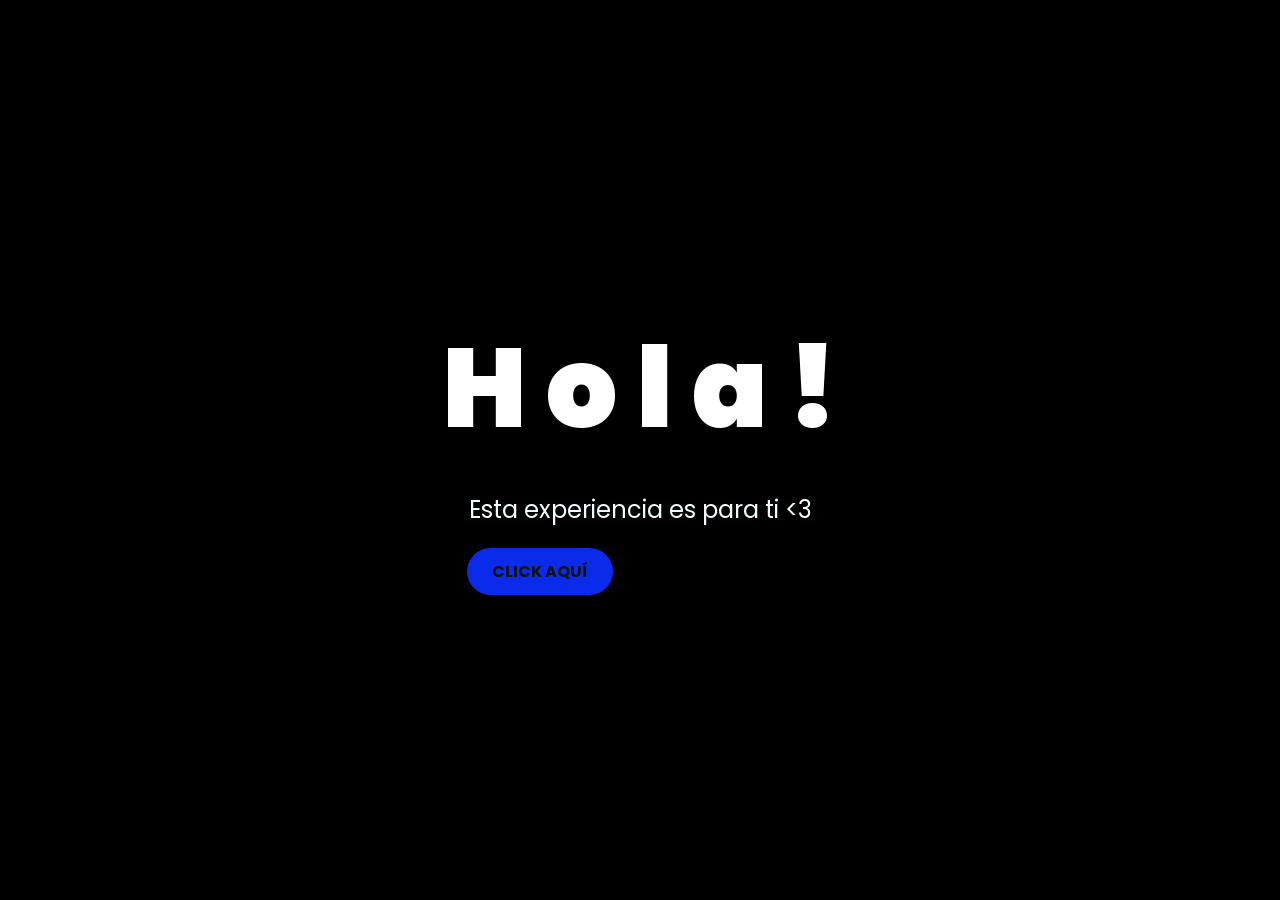
==== index.html @ d9010f43 "Add files via upload" ====
<!DOCTYPE html>
<html lang="es">
  <head>
    <meta charset="UTF-8" />
    <meta http-equiv="X-UA-Compatible" content="IE=edge" />
    <meta name="viewport" content="width=device-width, initial-scale=1.0" />
    <link rel="stylesheet" href="css/style.css" />
    <link rel="icon" href="img/corazon.png" type="image/x-icon" />
    <title>Para Kriss</title>
  </head>

  <body>
    <div class="container">
      <div class="greetings">
        <span>H</span>
        <span>o</span>
        <span>l</span>
        <span>a</span>
        <span>!</span>
      </div>
      <div class="description">
        <span>Esta experiencia es para ti <3</span>
      </div>
      <div class="button">
        <button class="botones">
          <a href="flower.html">CLICK AQUÍ</a>
        </button>
      </div>
    </div>
  </body>
</html>
---- css/style.css ----
@import url('https://fonts.googleapis.com/css2?family=Poppins:ital,wght@0,500;1,900&display=swap');

* {
    font-family: 'Poppins', cursive;
    margin: 0;
    padding: 0;
    box-sizing: border-box;
}

body {
    color: azure;
    width: 100%;
    height: 100vh;
    display: flex;
    flex-direction: column;
    align-items: center;
    justify-content: center;
    background-color: black;
    padding: 0 20px;
}

.botones {
    padding: 12px 25px;
    border-radius: 80px;
    background-color: transparent;
    border: none;
    transition: background-color 0.3s ease;
}

.botones a {
    background-color: #0a2be9;
    padding: 12px 25px;
    border-radius: 80px;
    color: white;
    font-weight: bold;
    font-size: 1.1rem;
    text-decoration: none;
    transition: transform 0.3s ease, background-color 0.3s ease;
}

.botones a:hover {
    background-color: rgb(50, 194, 194);
    transform: scale(1.05);
}

.greetings {
    font-size: 7rem;
    font-weight: 900;
    color: #fff;
    text-align: center;
    margin-bottom: 20px;
}

.greetings > span {
    animation: glow 2.5s ease-in-out infinite;
}

@keyframes glow {
    0%, 100% {
        color: #fff;
        text-shadow: 0 0 12px #39c6d6, 0 0 50px #39c6d6, 0 0 100px #39c6d6;
    }
    10%, 90% {
        color: #111;
        text-shadow: none;
    }
}

.greetings > span:nth-child(2) { animation-delay: .2s; }
.greetings > span:nth-child(3) { animation-delay: .4s; }
.greetings > span:nth-child(4) { animation-delay: .6s; }
.greetings > span:nth-child(5) { animation-delay: .8s; }
.greetings > span:nth-child(6) { animation-delay: 1s; }

.description {
    font-size: 1.5rem;
    margin-bottom: 20px;
    text-align: center;
}

.button a {
    text-decoration: none;
    font-size: 1rem;
    color: #111;
}

@media screen and (max-width: 574px) {
    .greetings {
        font-size: 4rem;
        font-weight: 800;
    }
    .description {
        font-size: 2rem;
    }
    .button a {
        font-size: 1rem;
    }
}

.contenedor-principal {
    display: flex;
    align-items: center;
    justify-content: center;
    gap: 40px;
    margin-top: 30px;
    flex-wrap: wrap;
}

.imagen-carta {
    position: relative;
    width: 250px;
    height: 350px;
    border-radius: 15px;
    overflow: hidden;
    box-shadow: 0 0 10px rgba(255, 255, 255, 0.3);
    transition: transform 0.3s ease;
    cursor: pointer;
}

.imagen-carta img {
    width: 100%;
    height: 100%;
    object-fit: cover;
    transition: opacity 0.4s ease;
    display: block;
}

.imagen-carta:hover img {
    opacity: 0.2;
}

.mensaje {
    position: absolute;
    top: 0;
    left: 0;
    width: 100%;
    height: 100%;
    background: rgba(255, 255, 255, 0.9);
    color: #111;
    font-size: 1.1rem;
    display: flex;
    justify-content: center;
    align-items: center;
    text-align: center;
    opacity: 0;
    padding: 20px;
    transition: opacity 0.4s ease;
    font-style: italic;
    border-radius: 15px;
}

.imagen-carta:hover .mensaje {
    opacity: 1;
}

.animacion-central {
    text-align: center;
}
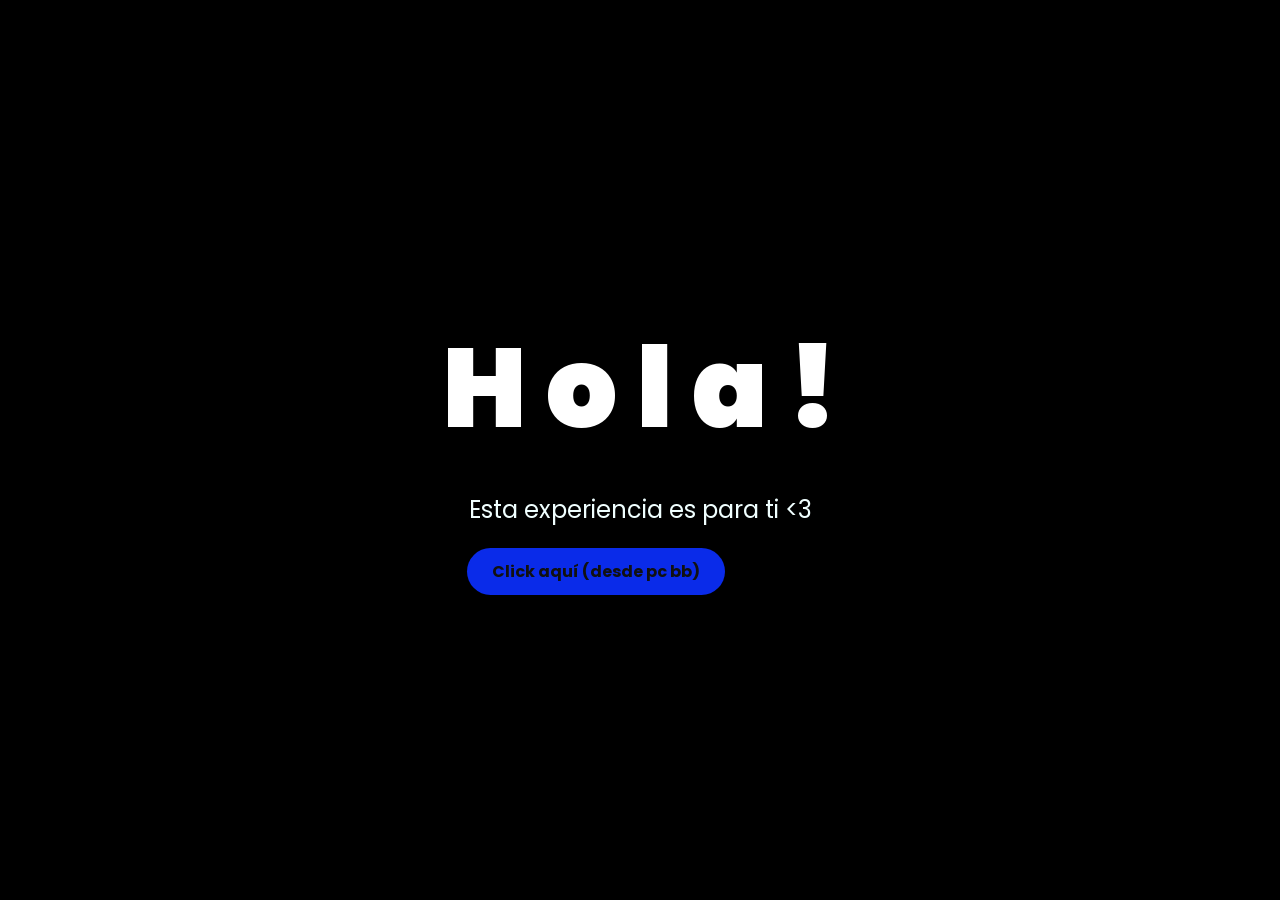
==== commit 91274fff: "index.html" ====
--- a/index.html
+++ b/index.html
@@ -23,7 +23,7 @@
       </div>
       <div class="button">
         <button class="botones">
-          <a href="flower.html">CLICK AQUÍ</a>
+          <a href="flower.html">Click aquí (desde pc bb)</a>
         </button>
       </div>
     </div>
